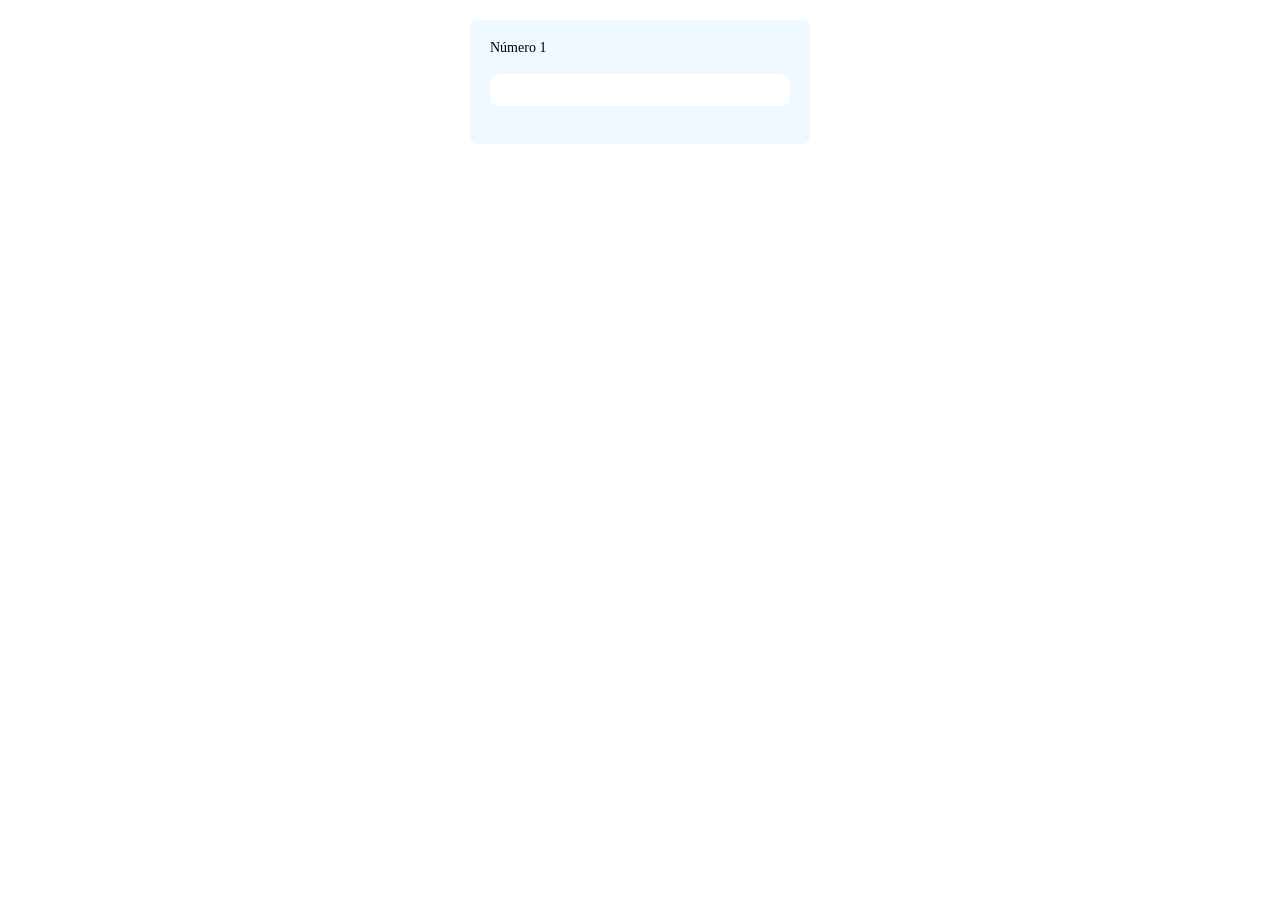
==== demos_javascript/index.html @ 4ad7c085 "UPDATED calculadora" ====
<!DOCTYPE html>
<html lang="en">
<head>
    <meta charset="UTF-8">
    <meta name="viewport" content="width=device-width, initial-scale=1.0">
    <link rel="stylesheet" href="static/css/estilo.css">
    <title>Calculadora</title>
</head>
<body>
    <div id="contenedor" class="formulario">
        <label for="numero1">Número 1</label><br>
        <input type="number" id="numero1"><br>
    </div>
</body>
</html>
---- demos_javascript/static/css/estilo.css ----
.formulario{
    background-color: aliceblue;
    display: flex;
    flex-direction: column;
    max-width: 300px;
    margin: 20px auto; /* Centra en pantalla*/
    padding: 20px;
    border-radius: 8px;
}

/* Etiquetas */
.formulario label{
    font-size: 14px;
    color: black;
}

/* input */
.formulario input{
    padding: 8px;
    font-size: 14px;
    border: 1px #333333;
    border-radius: 8px;
}

/* button */
.formulario button{
    padding: 8px;
    font-size: 14px;
    color: black;
    background-color: aqua;
    border-radius: 8px;
    cursor: pointer;
}

/* efecto button */
.formulario button:hover{
    background-color: beige;
}
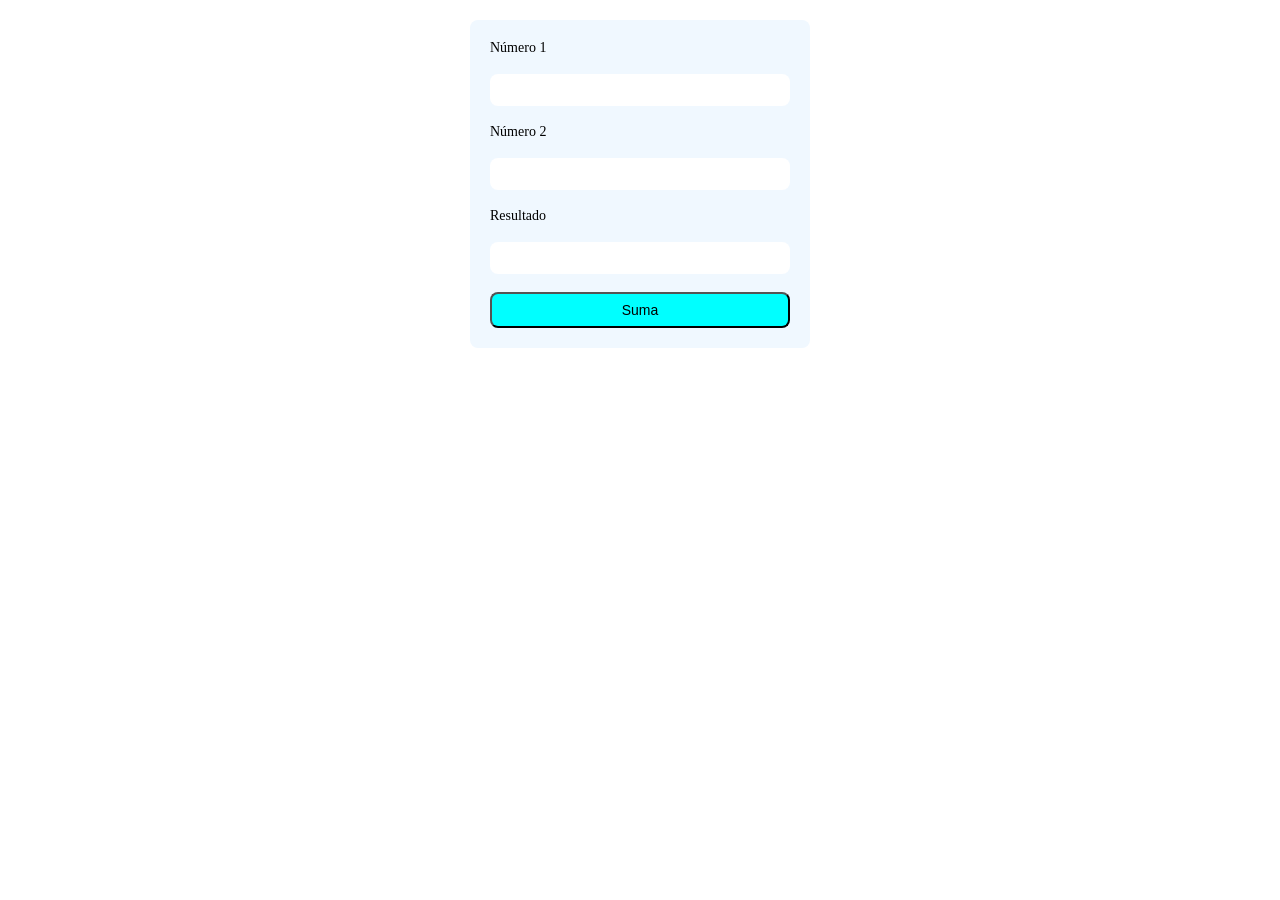
==== commit b3953ae0: "UPDATED calculadora 2" ====
--- a/demos_javascript/index.html
+++ b/demos_javascript/index.html
@@ -10,6 +10,16 @@
     <div id="contenedor" class="formulario">
         <label for="numero1">Número 1</label><br>
         <input type="number" id="numero1"><br>
+
+        <label for="numero2">Número 2</label><br>
+        <input type="number" id="numero2"><br>
+
+        <label for="resultado">Resultado</label><br>
+        <input type="number" id="resultado" readonly><br>
+
+        <button id="suma" onclick="sumar()">Suma</button>
     </div>
+
+    <script  src="static/js/script.js"></script>
 </body>
 </html>
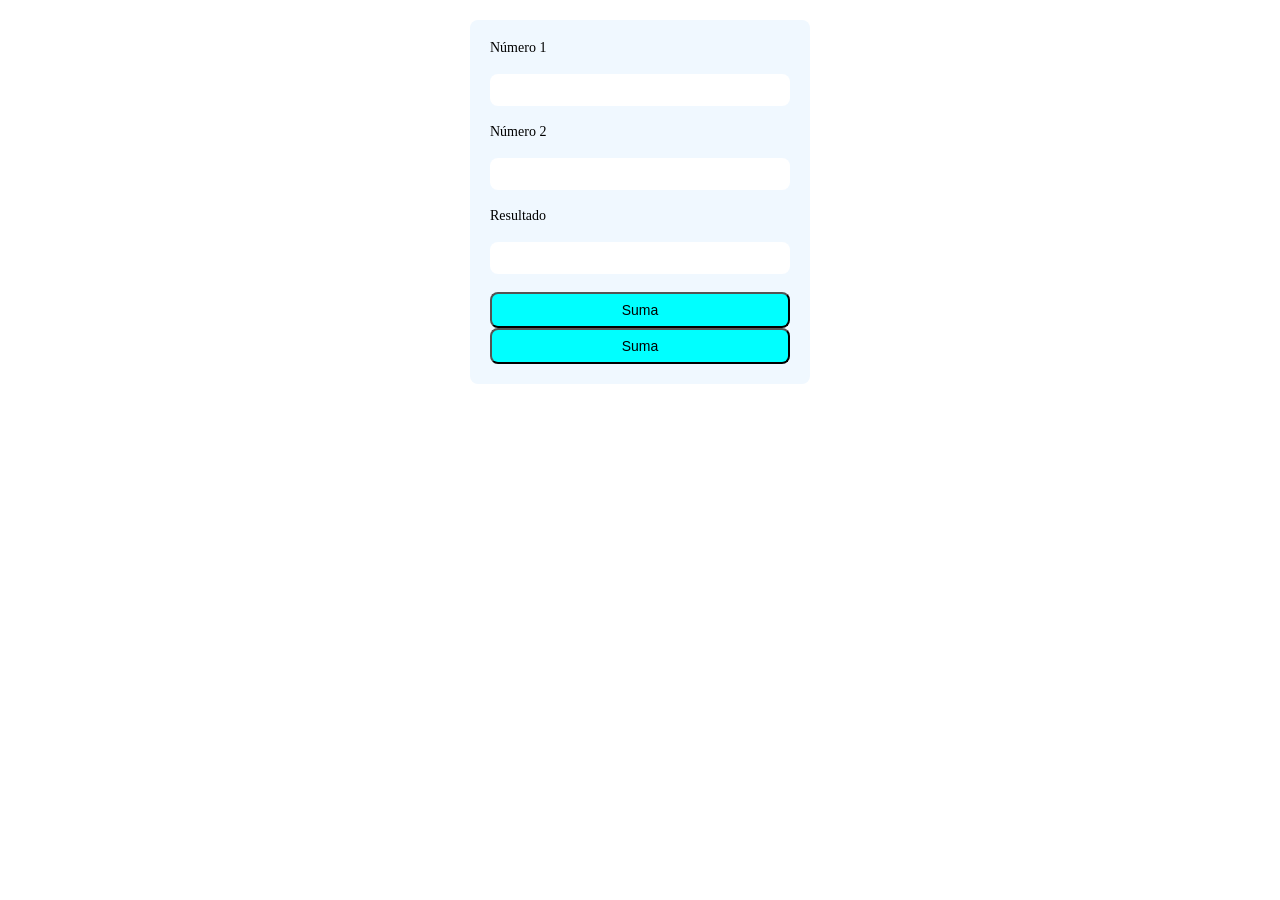
==== commit edbfbb39: "UPDATED calculadora 2" ====
--- a/demos_javascript/index.html
+++ b/demos_javascript/index.html
@@ -18,6 +18,8 @@
         <input type="number" id="resultado" readonly><br>
 
         <button id="suma" onclick="sumar()">Suma</button>
+        <button id="suma" onclick="sumar()">Suma</button>
+        
     </div>
 
     <script  src="static/js/script.js"></script>
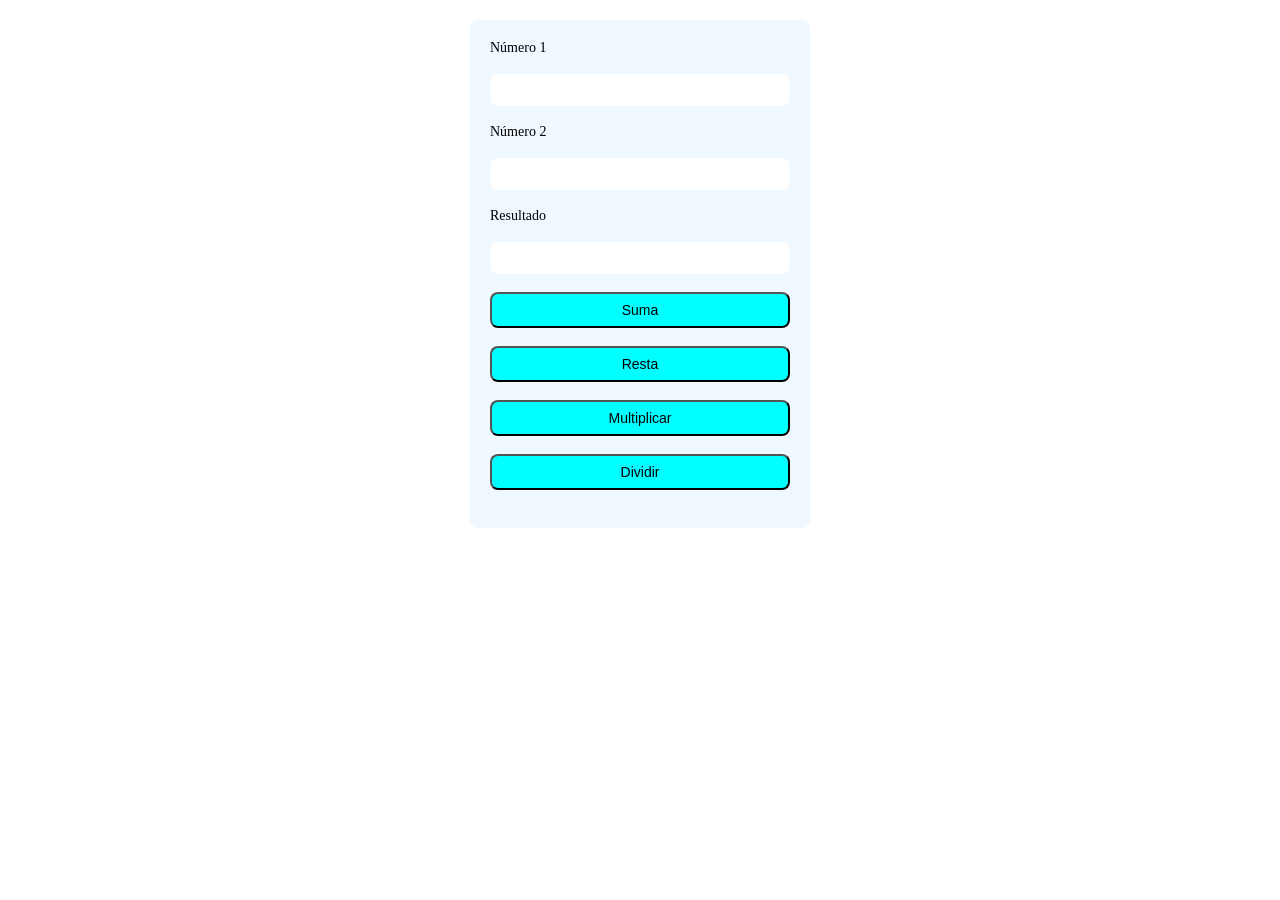
==== commit b61448c1: "UPDATED calculladora 2" ====
--- a/demos_javascript/index.html
+++ b/demos_javascript/index.html
@@ -17,11 +17,11 @@
         <label for="resultado">Resultado</label><br>
         <input type="number" id="resultado" readonly><br>
 
-        <button id="suma" onclick="sumar()">Suma</button>
-        <button id="suma" onclick="sumar()">Suma</button>
-        
+        <button id="suma" onclick="sumar()">Suma</button><br>
+        <button id="resta" onclick="restar()">Resta</button><br>
+        <button id="multiplicar" onclick="multiplicar()">Multiplicar</button><br>
+        <button id="dividir" onclick="dividir()">Dividir</button><br>
     </div>
-
     <script  src="static/js/script.js"></script>
 </body>
 </html>
